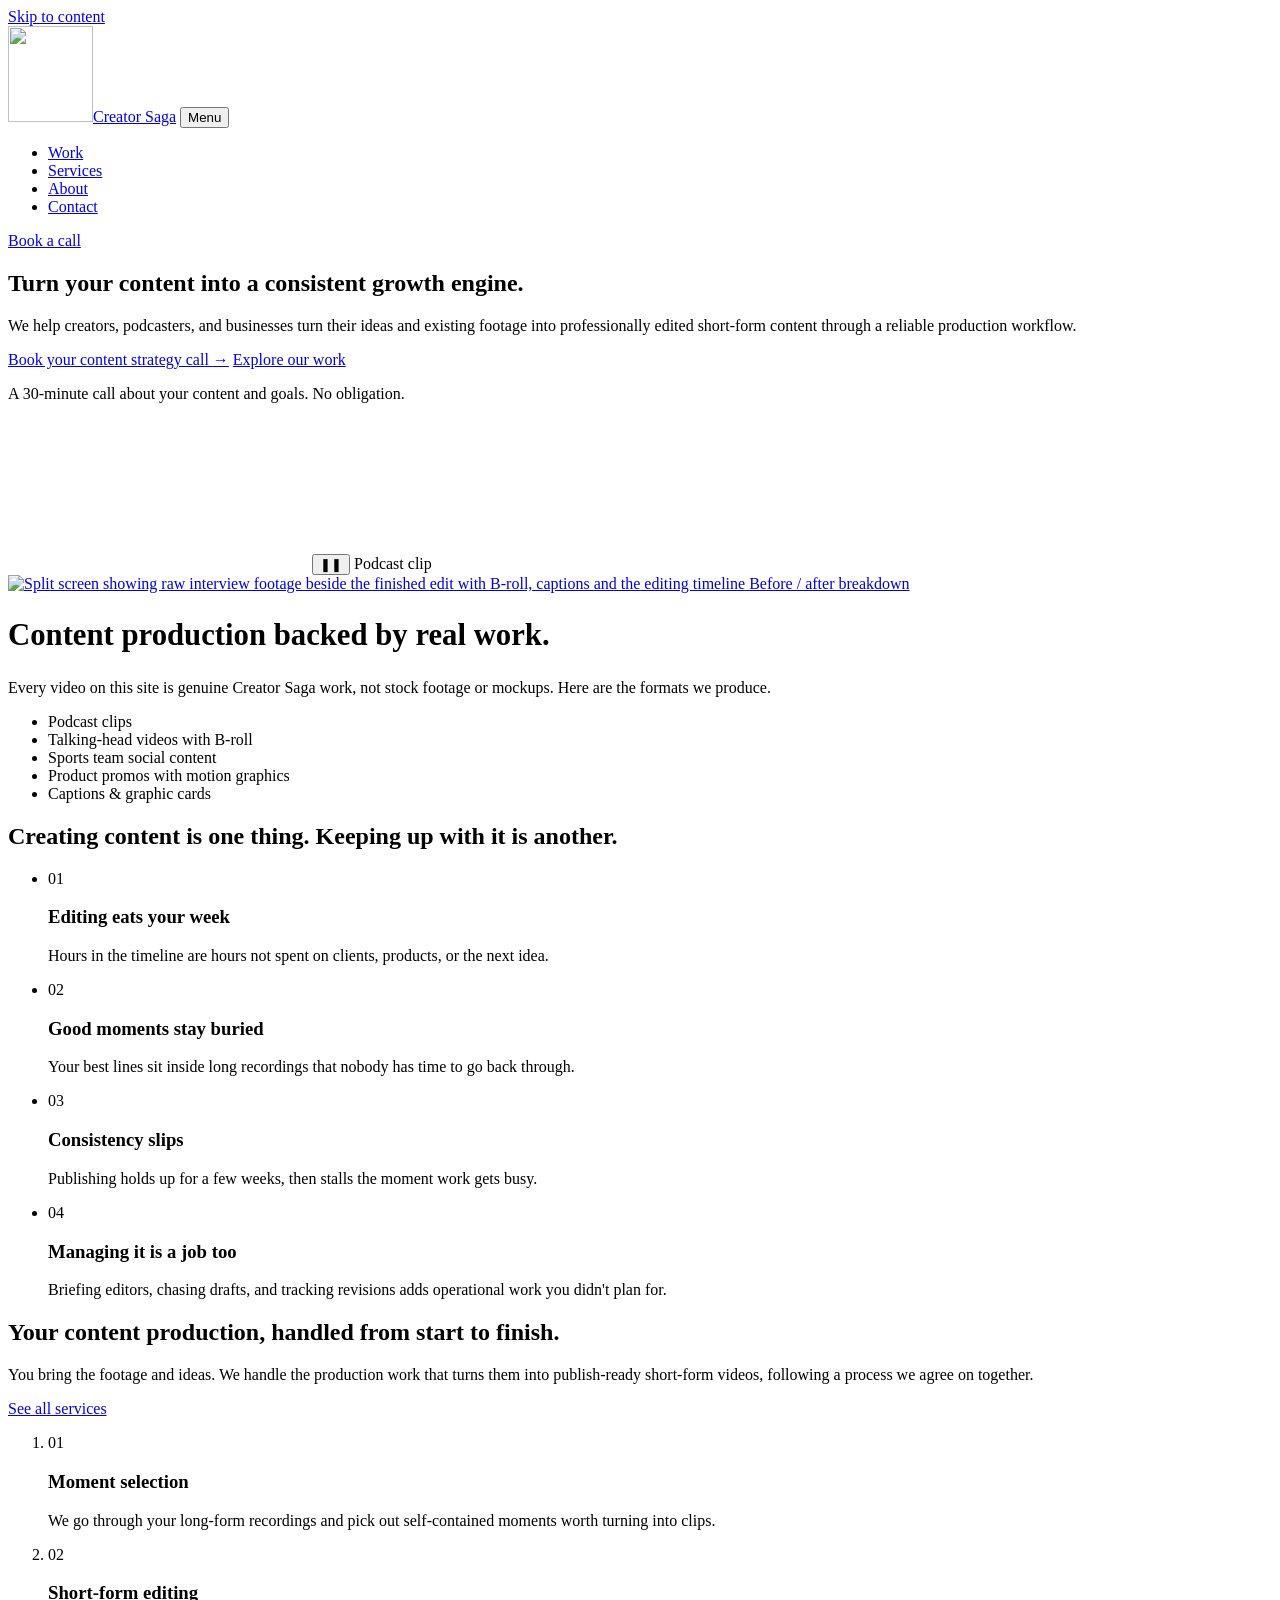
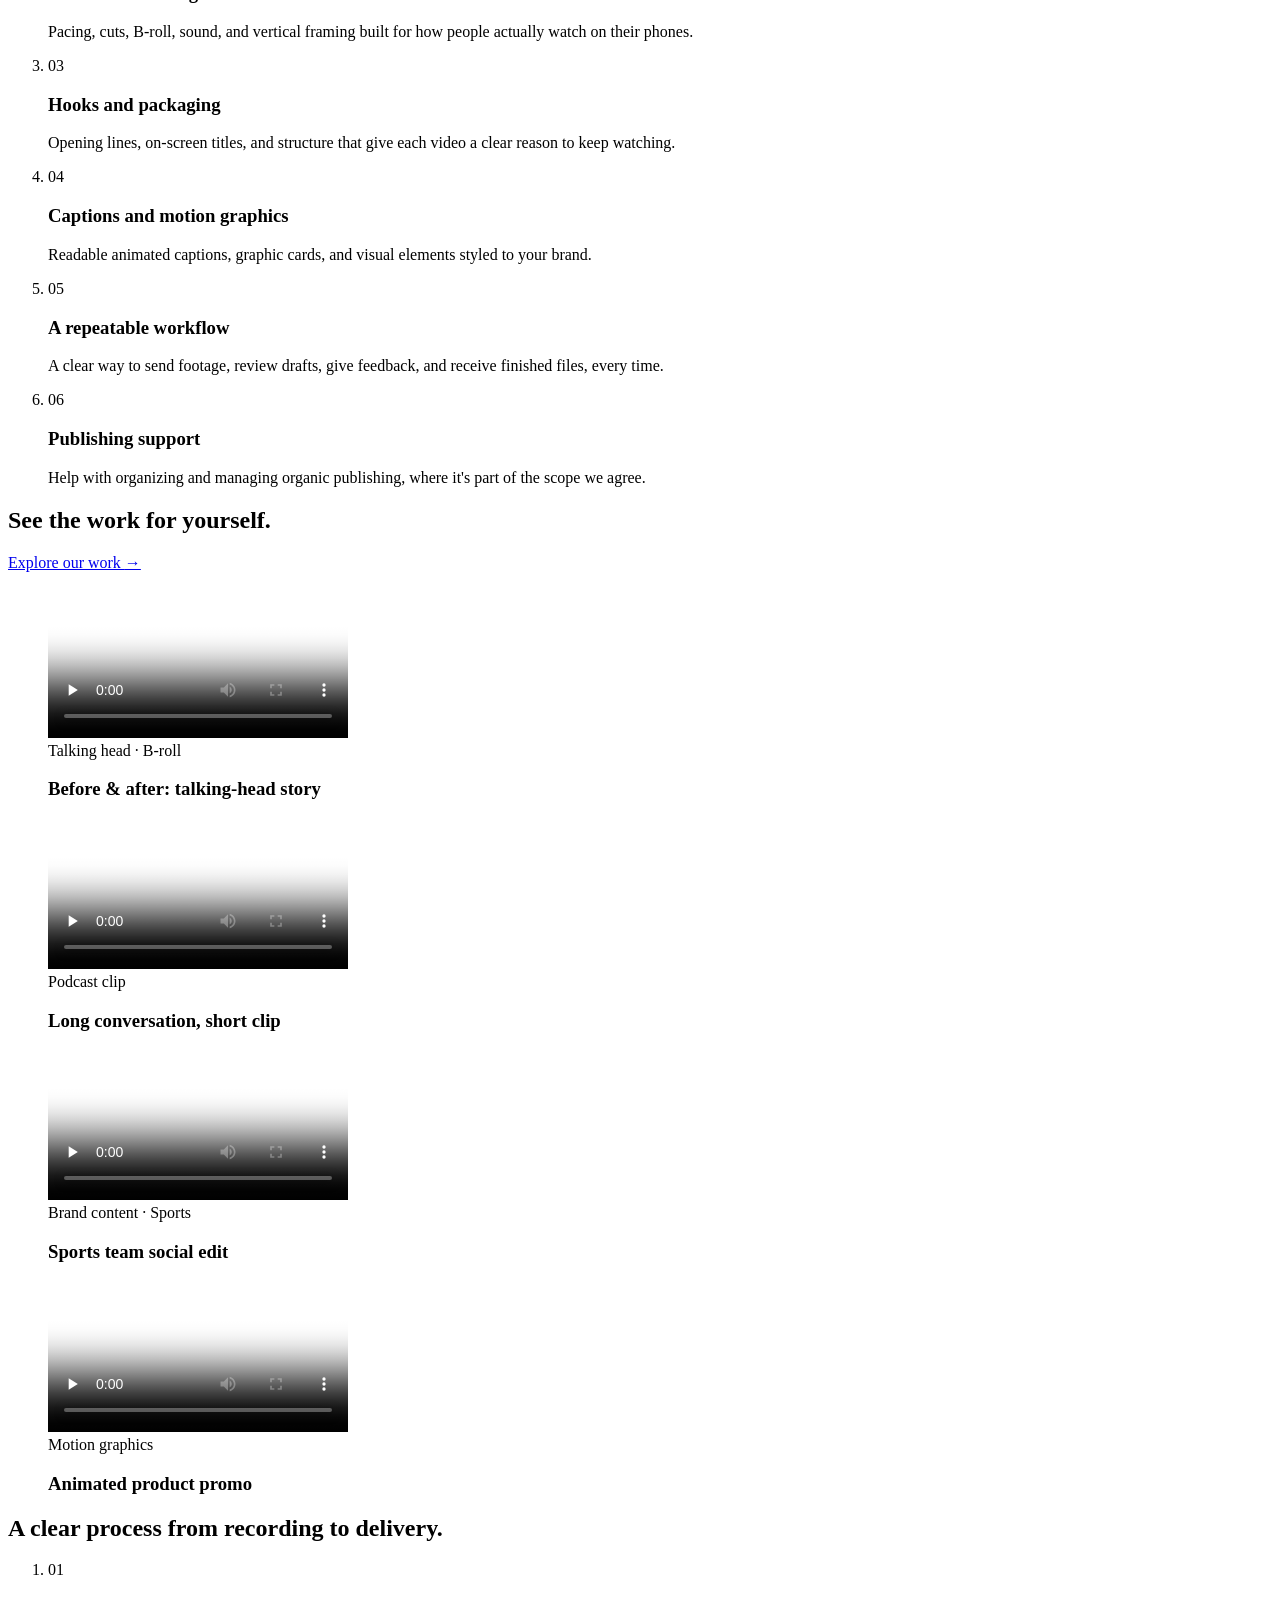
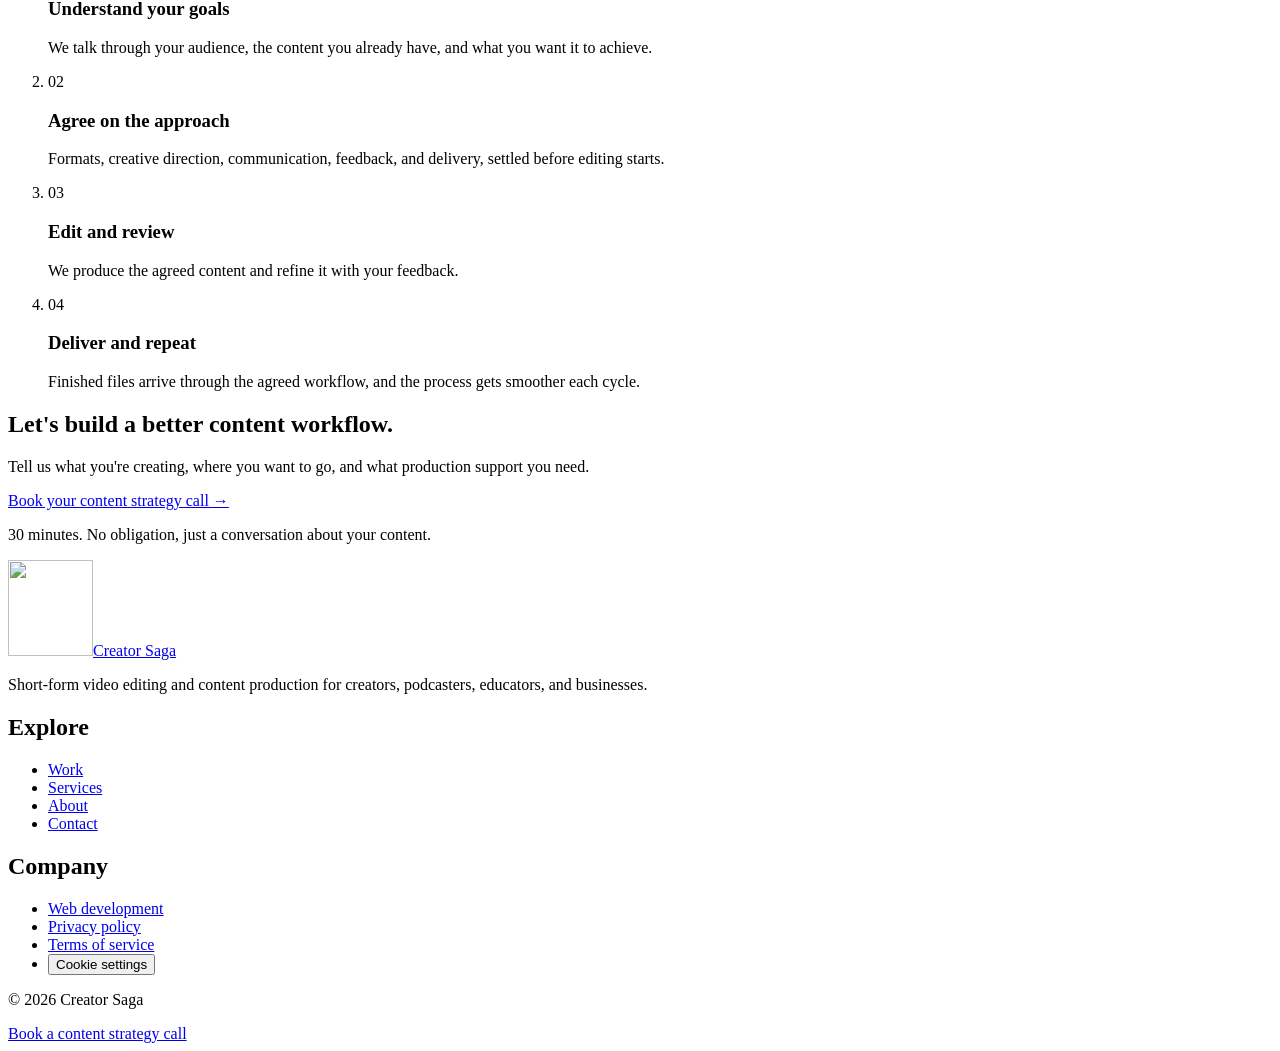
==== public_html/index.html @ b93471a1 "Revamp site with Vercel config and design fixes Add Vercel config, ignore Apache-only files in deplo" ====
<!doctype html>
<html lang="en">
<head>
<meta charset="utf-8">
<meta name="viewport" content="width=device-width, initial-scale=1">
<title>Short-Form Video Editing &amp; Content Production | Creator Saga</title>
<meta name="description" content="Creator Saga turns your podcasts, long-form videos and ideas into professionally edited short-form content through a reliable production workflow.">
<link rel="canonical" href="https://thecreatorsaga.com/">
<meta property="og:type" content="website">
<meta property="og:site_name" content="Creator Saga">
<meta property="og:title" content="Creator Saga: Short-Form Video Editing & Content Production">
<meta property="og:description" content="Turn your podcasts, long-form videos and ideas into consistent, professionally edited short-form content.">
<meta property="og:url" content="https://thecreatorsaga.com/">
<meta property="og:image" content="https://thecreatorsaga.com/assets/og.jpg">
<meta name="twitter:card" content="summary_large_image">
<meta name="theme-color" content="#0D0F14">
<link rel="icon" href="/assets/favicon.png" type="image/png">
<link rel="apple-touch-icon" href="/assets/apple-touch-icon.png">
<link rel="preconnect" href="https://fonts.googleapis.com">
<link rel="preconnect" href="https://fonts.gstatic.com" crossorigin>
<link rel="stylesheet" href="https://fonts.googleapis.com/css2?family=Geist:wght@400;500;600&display=swap">
<link rel="stylesheet" href="/assets/site.css">
<script>document.documentElement.classList.add("js")</script>
<script src="/assets/config.js" defer></script>
<script src="/assets/site.js" defer></script>
<script type="application/ld+json">
{"@context":"https://schema.org","@type":"Organization","name":"Creator Saga","url":"https://thecreatorsaga.com/","logo":"https://thecreatorsaga.com/assets/apple-touch-icon.png","description":"Short-form video editing and content production for creators, podcasters, coaches, educators and businesses."}
</script>
</head>
<body>
<a class="skip" href="#main">Skip to content</a>

<header class="site-header">
  <div class="wrap">
    <a class="brand" href="/" aria-label="Creator Saga home"><img src="/assets/logo-mark.png" alt="" width="85" height="96">Creator Saga</a>
    <button class="menu-toggle" type="button" aria-expanded="false" aria-controls="site-nav"><span></span><span class="sr-only">Menu</span></button>
    <nav class="nav" id="site-nav" aria-label="Main">
      <ul>
        <li><a href="/work/">Work</a></li>
        <li><a href="/services/">Services</a></li>
        <li><a href="/about/">About</a></li>
        <li><a href="/contact/">Contact</a></li>
      </ul>
      <a class="btn btn-primary" href="/contact/#book" data-cta="header">Book a call</a>
    </nav>
  </div>
</header>

<main id="main">

  <section class="hero">
    <div class="wrap split">
      <div>
        <h1>Turn your content into a consistent growth engine.</h1>
        <p class="lede">We help creators, podcasters, and businesses turn their ideas and existing footage into professionally edited short-form content through a reliable production workflow.</p>
        <div class="btn-row">
          <a class="btn btn-primary" href="/contact/#book" data-cta="home-hero">Book your content strategy call <span class="arrow" aria-hidden="true">→</span></a>
          <a class="btn btn-ghost" href="/work/">Explore our work</a>
        </div>
        <p class="hero-note">A 30-minute call about your content and goals. No obligation.</p>
      </div>
      <div class="hero-media">
        <div class="clip-frame">
          <video data-loop muted loop playsinline autoplay preload="auto" poster="/media/vid3.webp" aria-label="Excerpt from a podcast clip edited by Creator Saga">
            <source src="/media/hero-loop.mp4" type="video/mp4">
          </video>
          <button class="pause-btn" type="button" aria-label="Pause background video">❚❚</button>
          <span class="clip-label">Podcast clip</span>
        </div>
        <a class="clip-frame" href="/work/#before-after" aria-label="See the before-and-after editing breakdown">
          <img src="/media/vid1.webp" alt="Split screen showing raw interview footage beside the finished edit with B-roll, captions and the editing timeline" width="720" height="1280" loading="eager">
          <span class="clip-label">Before / after breakdown</span>
        </a>
      </div>
    </div>
  </section>

  <section class="section surface" aria-labelledby="proof-title">
    <div class="wrap split">
      <div>
        <h2 id="proof-title" class="h3" style="font-size:clamp(1.5rem,2.4vw,2rem)">Content production backed by real work.</h2>
      </div>
      <div>
        <p class="lede">Every video on this site is genuine Creator Saga work, not stock footage or mockups. Here are the formats we produce.</p>
        <ul class="format-strip mt-m" role="list">
          <li>Podcast clips</li>
          <li>Talking-head videos with B-roll</li>
          <li>Sports team social content</li>
          <li>Product promos with motion graphics</li>
          <li>Captions &amp; graphic cards</li>
        </ul>
      </div>
    </div>
    <!--
      UNVERIFIED — keep hidden until confirmed.
      The previous site claimed "70,000,000+ organic views" and "1,300,000+ followers", and showed client logos
      (ChessBase India 1.4M+, Puneri Paltan 271K+, CSQ Podcast 54.8K+, Chess Saga 16.5K+) with follower counts.
      Before publishing: confirm client permission to show each logo, state the time period and source of every number,
      and label agency-wide totals separately from individual client results.
    -->
  </section>

  <section class="section light" aria-labelledby="problem-title">
    <div class="wrap">
      <div class="section-head">
        <div>
          <h2 id="problem-title">Creating content is one thing. Keeping up with it is another.</h2>
        </div>
      </div>
      <ul class="grid cols-4 points" role="list">
        <li class="card reveal"><span class="num">01</span><h3>Editing eats your week</h3><p>Hours in the timeline are hours not spent on clients, products, or the next idea.</p></li>
        <li class="card reveal"><span class="num">02</span><h3>Good moments stay buried</h3><p>Your best lines sit inside long recordings that nobody has time to go back through.</p></li>
        <li class="card reveal"><span class="num">03</span><h3>Consistency slips</h3><p>Publishing holds up for a few weeks, then stalls the moment work gets busy.</p></li>
        <li class="card reveal"><span class="num">04</span><h3>Managing it is a job too</h3><p>Briefing editors, chasing drafts, and tracking revisions adds operational work you didn't plan for.</p></li>
      </ul>
    </div>
  </section>

  <section class="section" aria-labelledby="solution-title">
    <div class="wrap split">
      <div>
        <h2 id="solution-title">Your content production, handled from start to finish.</h2>
        <p class="lede mt-m">You bring the footage and ideas. We handle the production work that turns them into publish-ready short-form videos, following a process we agree on together.</p>
        <a class="btn btn-ghost mt-m" href="/services/">See all services</a>
      </div>
      <ol class="ruled" role="list">
        <li class="row-item reveal"><span class="num">01</span><div><h3>Moment selection</h3><p>We go through your long-form recordings and pick out self-contained moments worth turning into clips.</p></div></li>
        <li class="row-item reveal"><span class="num">02</span><div><h3>Short-form editing</h3><p>Pacing, cuts, B-roll, sound, and vertical framing built for how people actually watch on their phones.</p></div></li>
        <li class="row-item reveal"><span class="num">03</span><div><h3>Hooks and packaging</h3><p>Opening lines, on-screen titles, and structure that give each video a clear reason to keep watching.</p></div></li>
        <li class="row-item reveal"><span class="num">04</span><div><h3>Captions and motion graphics</h3><p>Readable animated captions, graphic cards, and visual elements styled to your brand.</p></div></li>
        <li class="row-item reveal"><span class="num">05</span><div><h3>A repeatable workflow</h3><p>A clear way to send footage, review drafts, give feedback, and receive finished files, every time.</p></div></li>
        <li class="row-item reveal"><span class="num">06</span><div><h3>Publishing support</h3><p>Help with organizing and managing organic publishing, where it's part of the scope we agree.</p></div></li>
      </ol>
    </div>
  </section>

  <section class="section surface" aria-labelledby="work-title">
    <div class="wrap">
      <div class="section-head">
        <div>
          <h2 id="work-title">See the work for yourself.</h2>
        </div>
        <a class="btn btn-ghost" href="/work/">Explore our work <span class="arrow" aria-hidden="true">→</span></a>
      </div>
      <div class="grid cols-4">
        <figure class="clip reveal">
          <div class="clip-frame"><video data-clip="before-after-talking-head" controls playsinline preload="none" poster="/media/vid1.webp" aria-label="Before and after: talking-head story edit"><source src="/media/vid1.mp4" type="video/mp4"></video></div>
          <figcaption class="clip-meta"><span class="tag">Talking head · B-roll</span><h3>Before &amp; after: talking-head story</h3></figcaption>
        </figure>
        <figure class="clip reveal">
          <div class="clip-frame"><video data-clip="chess-podcast-clip" controls playsinline preload="none" poster="/media/vid3.webp" aria-label="Podcast clip with captions and graphic cards"><source src="/media/vid3.mp4" type="video/mp4"></video></div>
          <figcaption class="clip-meta"><span class="tag">Podcast clip</span><h3>Long conversation, short clip</h3></figcaption>
        </figure>
        <figure class="clip reveal">
          <div class="clip-frame"><video data-clip="sports-team-edit" controls playsinline preload="none" poster="/media/vid2.webp" aria-label="Sports team social media edit"><source src="/media/vid2.mp4" type="video/mp4"></video></div>
          <figcaption class="clip-meta"><span class="tag">Brand content · Sports</span><h3>Sports team social edit</h3></figcaption>
        </figure>
        <figure class="clip reveal">
          <div class="clip-frame"><video data-clip="product-promo-motion" controls playsinline preload="none" poster="/media/vid4.webp" aria-label="Animated product promo with motion graphics"><source src="/media/vid4.mp4" type="video/mp4"></video></div>
          <figcaption class="clip-meta"><span class="tag">Motion graphics</span><h3>Animated product promo</h3></figcaption>
        </figure>
      </div>
    </div>
  </section>

  <section class="section" aria-labelledby="process-title">
    <div class="wrap">
      <div class="section-head">
        <div>
          <h2 id="process-title">A clear process from recording to delivery.</h2>
        </div>
      </div>
      <ol class="steps" role="list">
        <li class="reveal"><span class="num">01</span><h3>Understand your goals</h3><p>We talk through your audience, the content you already have, and what you want it to achieve.</p></li>
        <li class="reveal"><span class="num">02</span><h3>Agree on the approach</h3><p>Formats, creative direction, communication, feedback, and delivery, settled before editing starts.</p></li>
        <li class="reveal"><span class="num">03</span><h3>Edit and review</h3><p>We produce the agreed content and refine it with your feedback.</p></li>
        <li class="reveal"><span class="num">04</span><h3>Deliver and repeat</h3><p>Finished files arrive through the agreed workflow, and the process gets smoother each cycle.</p></li>
      </ol>
    </div>
  </section>

  <!--
    CASE STUDIES — intentionally omitted until at least one documented, client-approved case study exists.
    Template: /_templates/case-study.html (outside public_html). Headline when enabled: "Real projects. Measurable outcomes."
  -->

  <section class="section surface cta-band" aria-labelledby="cta-title">
    <div class="wrap inner">
      <div>
        <h2 id="cta-title">Let's build a better content workflow.</h2>
        <p class="lede">Tell us what you're creating, where you want to go, and what production support you need.</p>
      </div>
      <div>
        <a class="btn btn-primary" href="/contact/#book" data-cta="home-final">Book your content strategy call <span class="arrow" aria-hidden="true">→</span></a>
        <p class="fine">30 minutes. No obligation, just a conversation about your content.</p>
      </div>
    </div>
  </section>

</main>

<footer class="site-footer">
  <div class="wrap">
    <div class="top">
      <div class="footer-brand">
        <a class="brand" href="/"><img src="/assets/logo-mark.png" alt="" width="85" height="96">Creator Saga</a>
        <p>Short-form video editing and content production for creators, podcasters, educators, and businesses.</p>
      </div>
      <div>
        <h2>Explore</h2>
        <ul>
          <li><a href="/work/">Work</a></li>
          <li><a href="/services/">Services</a></li>
          <li><a href="/about/">About</a></li>
          <li><a href="/contact/">Contact</a></li>
        </ul>
      </div>
      <div>
        <h2>Company</h2>
        <ul>
          <li><a href="/webdev/websoul.html">Web development</a></li>
          <li><a href="/privacy-policy/">Privacy policy</a></li>
          <li><a href="/terms/">Terms of service</a></li>
          <li><button class="link-btn" type="button" data-consent-open>Cookie settings</button></li>
        </ul>
      </div>
    </div>
    <div class="bottom">
      <p>© 2026 Creator Saga</p>
      <a href="/contact/#book" data-cta="footer">Book a content strategy call</a>
    </div>
  </div>
</footer>
</body>
</html>
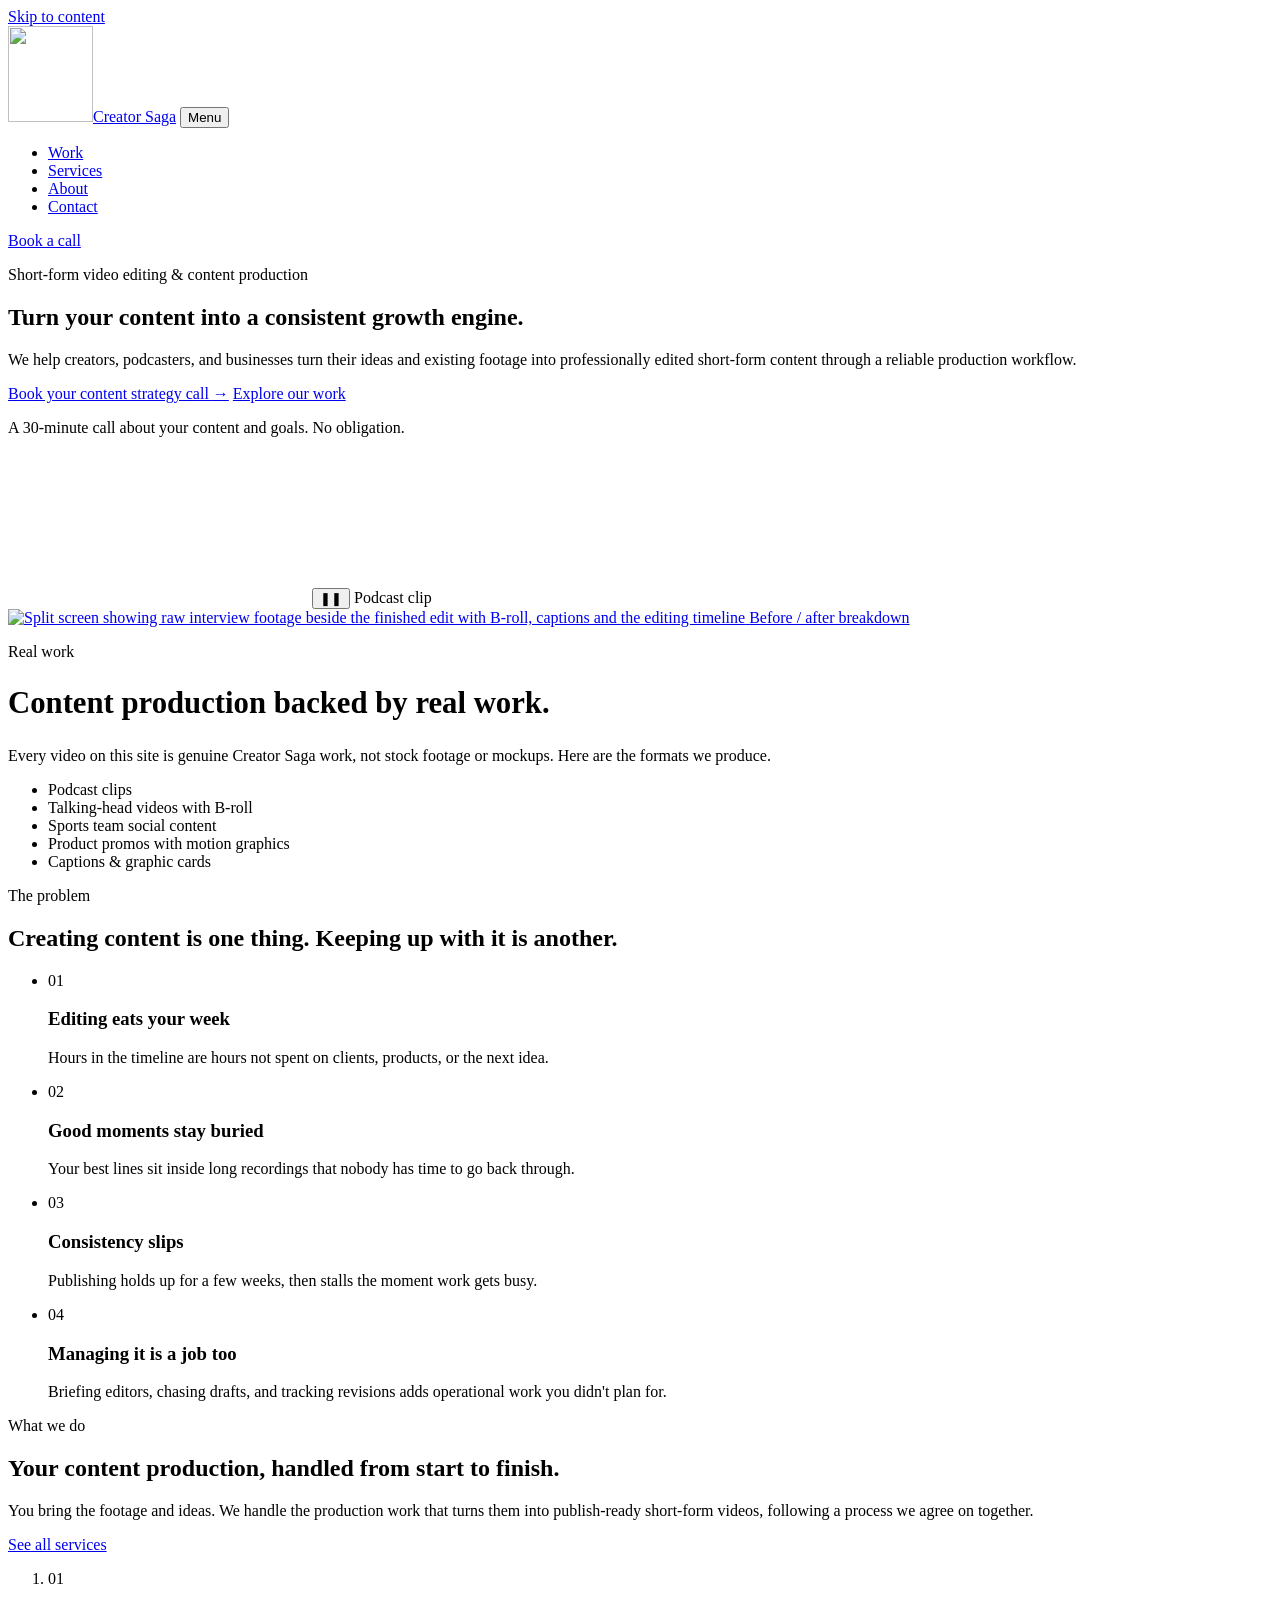
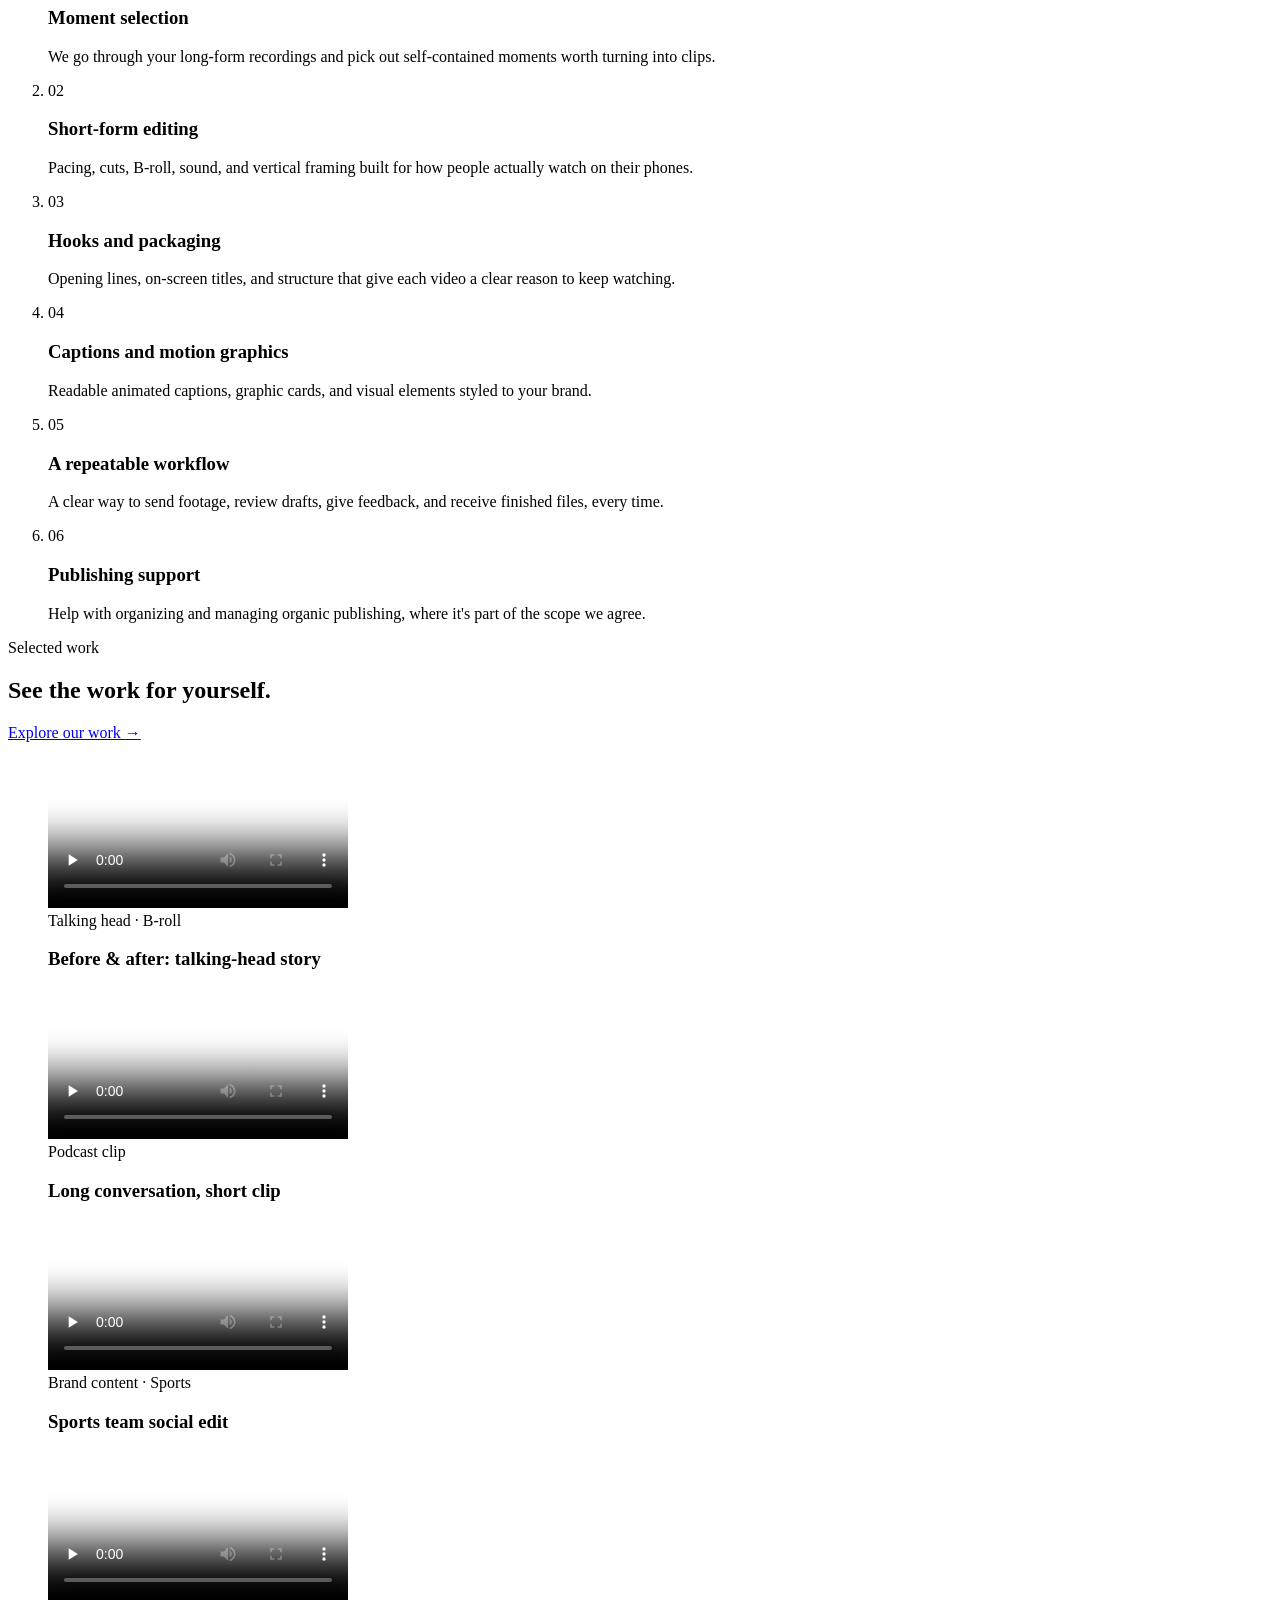
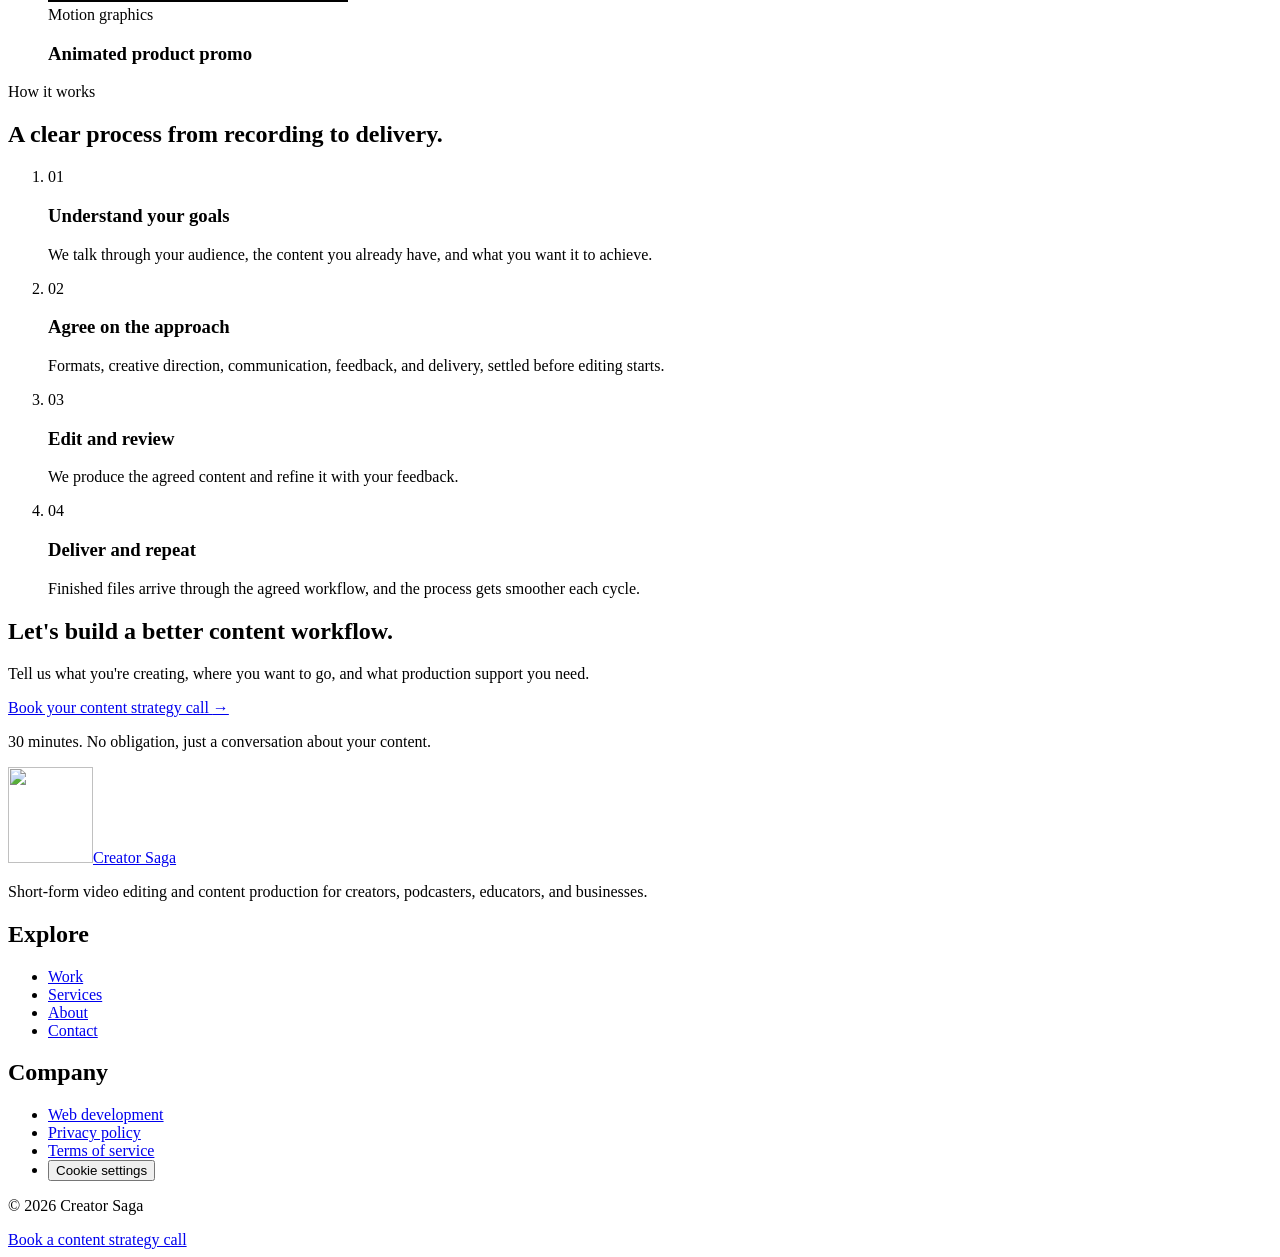
==== commit f98a8e7f: "Initial" ====
--- a/public_html/index.html
+++ b/public_html/index.html
@@ -51,6 +51,7 @@
   <section class="hero">
     <div class="wrap split">
       <div>
+        <p class="eyebrow">Short-form video editing &amp; content production</p>
         <h1>Turn your content into a consistent growth engine.</h1>
         <p class="lede">We help creators, podcasters, and businesses turn their ideas and existing footage into professionally edited short-form content through a reliable production workflow.</p>
         <div class="btn-row">
@@ -78,6 +79,7 @@
   <section class="section surface" aria-labelledby="proof-title">
     <div class="wrap split">
       <div>
+        <p class="eyebrow">Real work</p>
         <h2 id="proof-title" class="h3" style="font-size:clamp(1.5rem,2.4vw,2rem)">Content production backed by real work.</h2>
       </div>
       <div>
@@ -104,6 +106,7 @@
     <div class="wrap">
       <div class="section-head">
         <div>
+          <p class="eyebrow">The problem</p>
           <h2 id="problem-title">Creating content is one thing. Keeping up with it is another.</h2>
         </div>
       </div>
@@ -119,6 +122,7 @@
   <section class="section" aria-labelledby="solution-title">
     <div class="wrap split">
       <div>
+        <p class="eyebrow">What we do</p>
         <h2 id="solution-title">Your content production, handled from start to finish.</h2>
         <p class="lede mt-m">You bring the footage and ideas. We handle the production work that turns them into publish-ready short-form videos, following a process we agree on together.</p>
         <a class="btn btn-ghost mt-m" href="/services/">See all services</a>
@@ -138,6 +142,7 @@
     <div class="wrap">
       <div class="section-head">
         <div>
+          <p class="eyebrow">Selected work</p>
           <h2 id="work-title">See the work for yourself.</h2>
         </div>
         <a class="btn btn-ghost" href="/work/">Explore our work <span class="arrow" aria-hidden="true">→</span></a>
@@ -167,6 +172,7 @@
     <div class="wrap">
       <div class="section-head">
         <div>
+          <p class="eyebrow">How it works</p>
           <h2 id="process-title">A clear process from recording to delivery.</h2>
         </div>
       </div>
